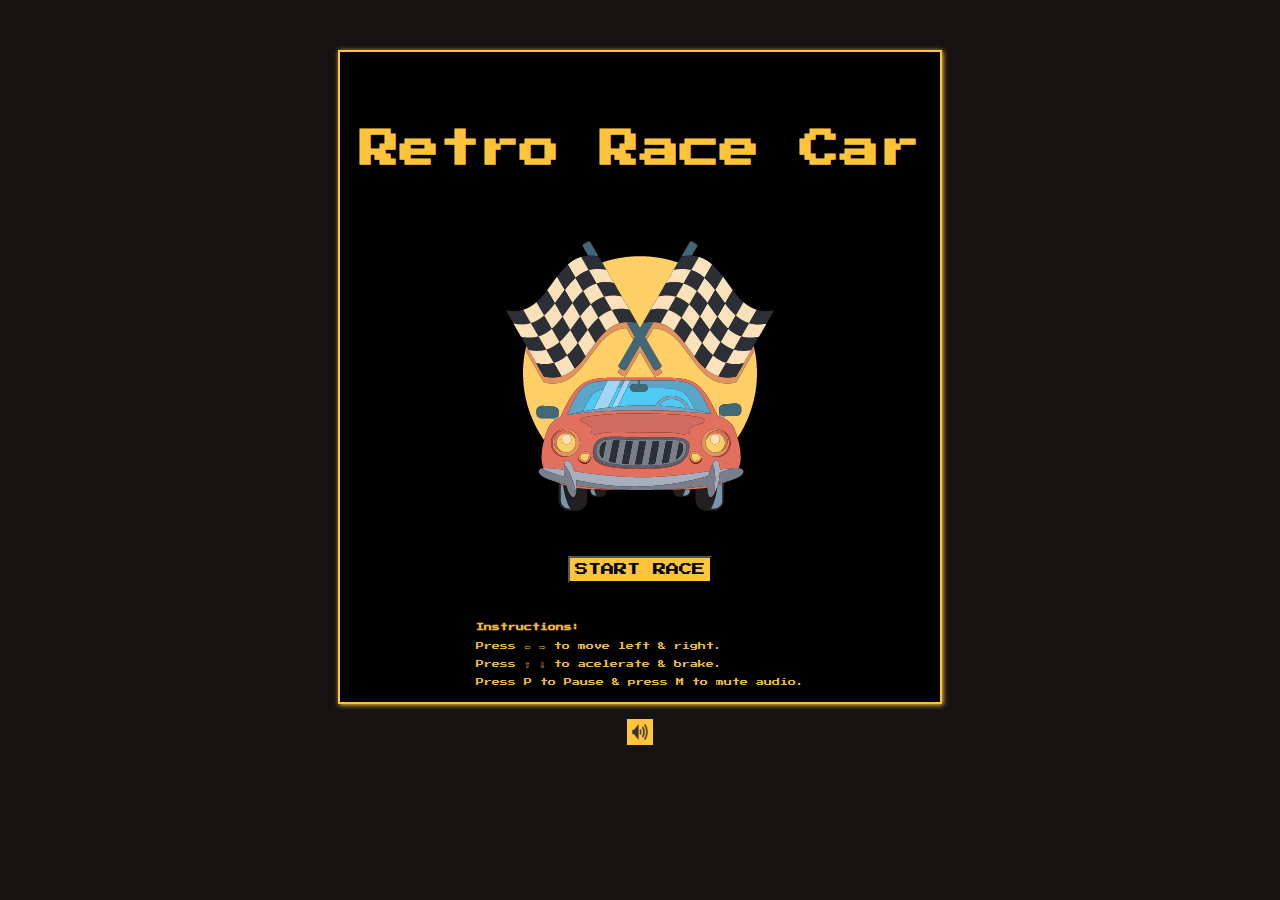
==== index.html @ 4324dbf2 "prettier done" ====
<!DOCTYPE html>
<html lang="en">
<head>
    <meta charset="UTF-8">
    <meta http-equiv="X-UA-Compatible" content="IE=edge">
    <meta name="viewport" content="width=device-width, initial-scale=1.0">
    <link rel="stylesheet" href="./css/style.css">
    <title>Retro Race Car</title>
</head>
<body>
    <div class="flex-container">
        <div class="container">
            <div id="start-game">
                <h1>Retro Race Car</h1>
                <img src="./Img/Car-And-Racing-Flags-Start-Icon.png" alt="Car & Racing Flags img">
                <button> START RACE </button>
            </div>
        </div>
        <div class="container">
            <div id="canvas-container">
                <canvas id="canvas" width="600" height="600"></canvas>
                <div id="bottom-bar">
                    <p id="score"> Score: <span> 0 </span></p>
                    <p id="max-score">Max score: <span>0</span></p>
                    <p id="lives">Lives: <span>0</span></p>
                </div>
                <audio class="audio-juego" src="./audio/Daddy (8 Bit Version).mp3" controls=""></audio>
                <audio class="audio-choque" src="./audio/error.mp3"></audio>
                <audio class="audio-live" src="./audio/livesUp.mp3"></audio>
            </div>
        </div>
        <div class="container">
            <div id="game-over">
                <h1> Game Over </h1>
                <img src="./Img/Deadend.png" alt="Deadend img">
                <div id="totalScore"></div>
                <button> RESTART RACE </button>
                <audio class="audio-game-over" src="./audio/8-bit-melody-loop-37872.mp3"></audio>
                <audio class="audio-level-up" src="./audio/levelUp.wav"></audio>
            </div>
        </div>
        <div id="btn-mute"></div>
    </div>

    <script src="./Js/main.js"></script>
    <script src="./Js/game.js"></script>
    <script src="./Js/bg.js"></script>
    <script src="./Js/car1.js"></script>
    <script src="./Js/enemyCars.js"></script>
    <script src="./Js/wrenchLives.js"></script>
    <script src="./Js/crashImg.js"></script>
    <script src="./Js/liveImg.js"></script>
    <script src="./Js/levelUp.js"></script>

</body>
</html>
---- css/style.css ----
@import url('https://fonts.googleapis.com/css2?family=Press+Start+2P&display=swap');


/* Containers */
body {
    margin: 0;
    background-color: rgb(22, 18, 18);
    background-position: center;
    
}
.flex-container {
    display: flex;
    flex-direction: column;
    justify-content: center;
    align-items: center;
    margin-top: 50px;
}
.container {
    background-color: black;
    font-family: 'Press Start 2P', cursive;
    /* border-bottom: 2px solid red; */
}
#start-game,
#game-over{
    height: 650px;
    width: 600px;
    border: 2px solid rgb(255,196,59);
    box-shadow: 1px 1px 5px rgb(255, 196, 59);
}

#btn-mute{
    padding-top: 15px;
    display: flex;
    justify-content: center;
}
#btn-mute input{
    width: 5%;
}


/* First Screen */
#start-game {
    display: flex;
    flex-direction: column;
    gap: 30px;
    align-items: center;
}
#start-game h1,
#game-over h1 {
    color: rgb(255, 196, 59);
    padding-top: 50px;
    font-size: 2.5rem;
}

button,
input {
    font-family: 'Press Start 2P', cursive;
    background-color: rgb(255, 196, 59);
    padding: 5px;
    /* margin-bottom: 50px; */
}
#start-game div{
    color: rgb(234, 184, 67);
    font-size: 0.5rem;
    padding-bottom: 5px;
}

/* Canvas */
#canvas-container{
    display: none;
    flex-direction: column;
    justify-content: center;
    align-items: center;
    height: 650px;
    border: 2px solid rgb(255,196,59);
    box-shadow: 1px 1px 5px rgb(255, 196, 59);
}
#bottom-bar{
    display: flex;
    gap: 25px;
    
}
#canvas-container p {
    color: rgb(255, 196, 59);
    background-color: black;
    padding: 0;

}
canvas{
    background-color: aliceblue;
}
.audio-juego,
.audio-choque,
.audio-game-over{
    display: none;
}

/* GameOver */
#game-over{
    display: none;
    flex-direction: column;
    gap: 30px;
    align-items: center;
}
.instruccions {
    color: rgb(234, 184, 67);
    font-size: 0.5rem;
    margin: 0;
    padding: 0; 
}
#totalScore {
    display: flex;
    flex-direction: column;
    align-items: center;
    color: rgb(255, 196, 59);
    margin: 0;
    padding: 0;
    row-gap: 10px;
}

#totalScore p {
    padding: 0;
    margin: 0;
}
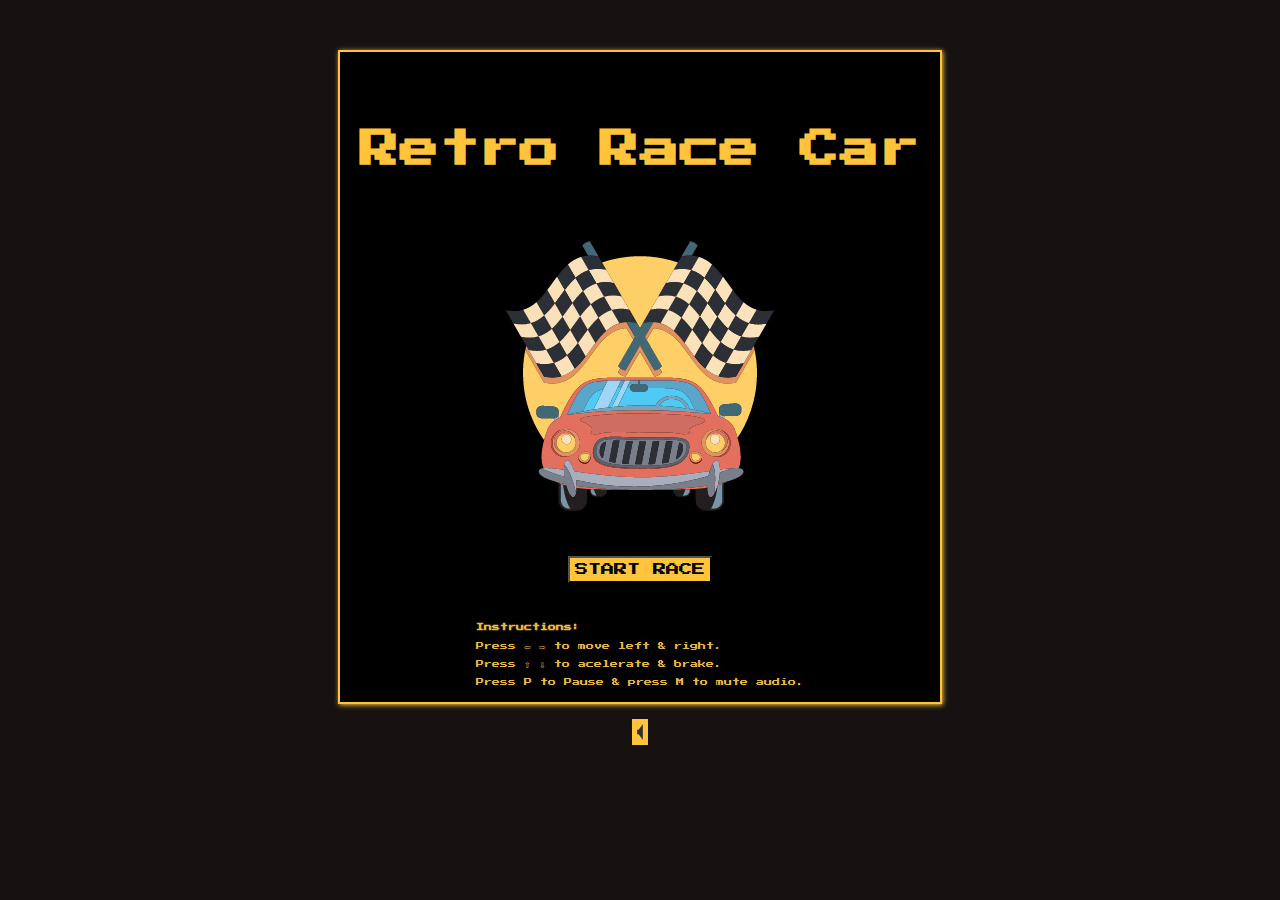
==== commit 22c5bc4d: "mute local storage" ====
--- a/index.html
+++ b/index.html
@@ -5,6 +5,7 @@
     <meta http-equiv="X-UA-Compatible" content="IE=edge">
     <meta name="viewport" content="width=device-width, initial-scale=1.0">
     <link rel="stylesheet" href="./css/style.css">
+    <link rel="icon" type="image/png" href="./Img/favicon.png" />
     <title>Retro Race Car</title>
 </head>
 <body>
@@ -24,7 +25,7 @@
                     <p id="max-score">Max score: <span>0</span></p>
                     <p id="lives">Lives: <span>0</span></p>
                 </div>
-                <audio class="audio-juego" src="./audio/Daddy (8 Bit Version).mp3" controls=""></audio>
+                <audio class="audio-juego" src="./audio/Daddy (8 Bit Version).mp3"></audio>
                 <audio class="audio-choque" src="./audio/error.mp3"></audio>
                 <audio class="audio-live" src="./audio/livesUp.mp3"></audio>
             </div>
@@ -45,12 +46,10 @@
     <script src="./Js/main.js"></script>
     <script src="./Js/game.js"></script>
     <script src="./Js/bg.js"></script>
+    <script src="./Js/extraItems.js"></script>
     <script src="./Js/car1.js"></script>
     <script src="./Js/enemyCars.js"></script>
-    <script src="./Js/wrenchLives.js"></script>
-    <script src="./Js/crashImg.js"></script>
-    <script src="./Js/liveImg.js"></script>
-    <script src="./Js/levelUp.js"></script>
+    <script src="./Js/showImg.js"></script>
 
 </body>
 </html>--- a/css/style.css
+++ b/css/style.css
@@ -59,6 +59,11 @@
     padding: 5px;
     /* margin-bottom: 50px; */
 }
+button:hover,
+input:hover{
+    opacity: 0.8;
+    cursor: pointer;
+}
 #start-game div{
     color: rgb(234, 184, 67);
     font-size: 0.5rem;
@@ -85,9 +90,6 @@
     background-color: black;
     padding: 0;
 
-}
-canvas{
-    background-color: aliceblue;
 }
 .audio-juego,
 .audio-choque,
